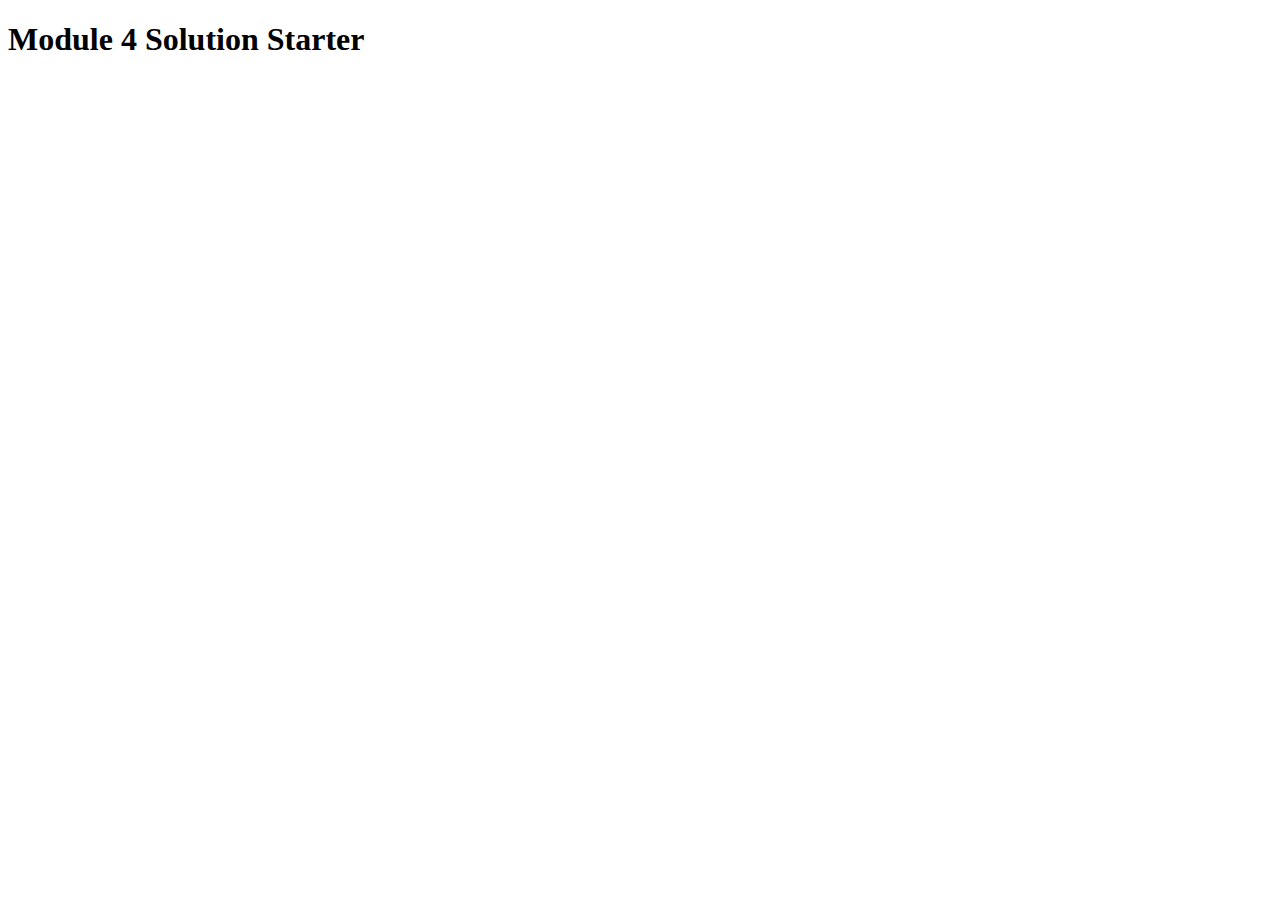
==== index.html @ 79693ad4 "feat : Ready for start assignment - Easier version" ====
<!DOCTYPE html>
<html>
<head>
  <meta charset="utf-8">
  <title>Module 4 Solution Starter</title>
  <script src="SpeakHello.js"></script>
  <script src="SpeakGoodBye.js"></script>
  <script src="script.js"></script>
</head>
<body>
  <h1>Module 4 Solution Starter</h1>
</body>
</html>
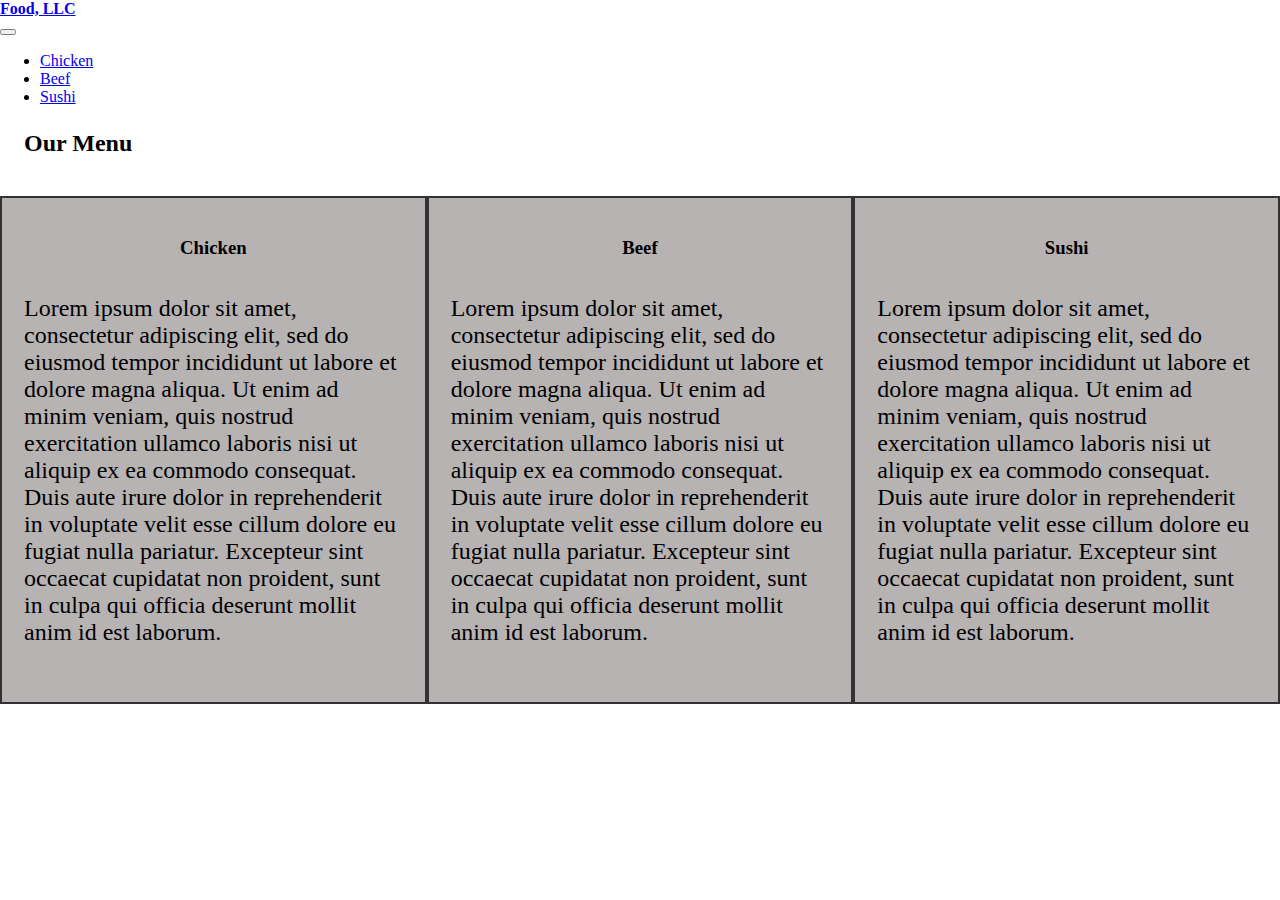
==== commit 1b2d2828: "feat : change display type - error[margin]" ====
--- a/index.html
+++ b/index.html
@@ -1,13 +1,104 @@
 <!DOCTYPE html>
-<html>
+<html lang="en">
 <head>
-  <meta charset="utf-8">
-  <title>Module 4 Solution Starter</title>
-  <script src="SpeakHello.js"></script>
-  <script src="SpeakGoodBye.js"></script>
-  <script src="script.js"></script>
+    <meta charset="UTF-8">
+    <meta http-equiv="X-UA-Compatible" content="IE=edge">
+    <meta name="viewport" content="width=device-width, initial-scale=1.0">
+    <title>Coursera-MD3-solution</title>
+    <style>
+        
+        @media (min-width: 992px) {
+            .col-lg-4 {
+            float: center;
+            width: 33.33%;
+            }
+        }
+
+        @media (min-width: 768px) and (max-width: 991px) {
+            .col-md-6 {
+            float: center;
+            width: 50%;
+            margin-left: auto;
+            margin-right: auto;
+            }
+            .col-md-12 {
+            float: center;
+            width: 100%;
+            margin-left: auto;
+            margin-right: auto;
+            }
+        }
+
+        /*mobile version*/
+        @media (max-width: 767px) {
+            .col-sm-12 {
+            float: center;
+            width: 100%;
+            }
+
+        }
+    </style>
+    <link rel="stylesheet" type="text/css" href="css/bootstrap.min.css">
+    <link href="css/style.css" rel="stylesheet">
+    
+
 </head>
 <body>
-  <h1>Module 4 Solution Starter</h1>
+    <header>
+        <nav class="navbar navbar-expand-lg navbar-light bg-light">
+            <div class="container-fluid p-3 mb-2 bg-secondary">
+               <div class="navbar-brand" >
+                <a href="index.html" class="nav-link active text-body fs-3" aria-current="page" href="#">Food, LLC</a>
+               </div>
+
+                <button class="navbar-toggler" type="button" data-bs-toggle="collapse"  data-bs-target="#navbarNav" aria-controls="navbarNav" aria-expanded="false" aria-label="Toggle navigation">
+                    <span class="navbar-toggler-icon"></span>
+                </button>
+                <div class="collapse navbar-collapse justify-content-end" id="navbarNav">
+                   <ul class="navbar-nav fs-5">
+                        <li class="navbar-item">
+                            <a class="nav-link active" aria-current="page" href="#">Chicken</a>
+                        </li>
+                        <li class="navbar-item">
+                            <a class="nav-link active" href="#">Beef</a>
+                        </li>
+                        <li class="navbar-item">
+                            <a class="nav-link active" href="#">Sushi</a>
+                        </li>
+                   </ul>
+                </div>
+            </div>
+        </nav>
+        
+    </header>
+    <div id="main-content" class="conatainer-fluid">
+        <h2 class="text-center fw-bold">Our Menu</h2>
+        <div class="m-3 row " >
+            <div id="mar" class="col-lg-4 col-md-6 col-sm-12" >
+                <h3 class="title"> Chicken </h3>
+                <p class="article">Lorem ipsum dolor sit amet, consectetur adipiscing elit, sed do eiusmod tempor incididunt ut labore et dolore magna aliqua. Ut enim ad minim veniam, quis nostrud exercitation ullamco laboris nisi ut aliquip ex ea commodo consequat. Duis aute irure dolor in reprehenderit in voluptate velit esse cillum dolore eu fugiat nulla pariatur. Excepteur sint occaecat cupidatat non proident, sunt in culpa qui officia deserunt mollit anim id est laborum.</p>
+            </div>
+ 
+
+            <div id="mar" class="col-lg-4 col-md-6 col-sm-12" >
+                <h3 class="title"> Beef </h3>
+                <p class="article">Lorem ipsum dolor sit amet, consectetur adipiscing elit, sed do eiusmod tempor incididunt ut labore et dolore magna aliqua. Ut enim ad minim veniam, quis nostrud exercitation ullamco laboris nisi ut aliquip ex ea commodo consequat. Duis aute irure dolor in reprehenderit in voluptate velit esse cillum dolore eu fugiat nulla pariatur. Excepteur sint occaecat cupidatat non proident, sunt in culpa qui officia deserunt mollit anim id est laborum.</p>
+            </div>
+
+    
+            <div id="mar" class="col-lg-4 col-md-12 col-sm-12" >
+                <h3 class="title"> Sushi </h3>
+                <p class="article">Lorem ipsum dolor sit amet, consectetur adipiscing elit, sed do eiusmod tempor incididunt ut labore et dolore magna aliqua. Ut enim ad minim veniam, quis nostrud exercitation ullamco laboris nisi ut aliquip ex ea commodo consequat. Duis aute irure dolor in reprehenderit in voluptate velit esse cillum dolore eu fugiat nulla pariatur. Excepteur sint occaecat cupidatat non proident, sunt in culpa qui officia deserunt mollit anim id est laborum.</p>
+            </div>
+        </div>
+    </div>
+        
+
+
+
+
+    <scipt src="js/jquery-3.6.1.min.js"></scipt>
+    <script src="https://cdn.jsdelivr.net/npm/bootstrap@5.0.2/dist/js/bootstrap.bundle.min.js" integrity="sha384-MrcW6ZMFYlzcLA8Nl+NtUVF0sA7MsXsP1UyJoMp4YLEuNSfAP+JcXn/tWtIaxVXM" crossorigin="anonymous"></script>
+    <scipt src="js/script.js"></scipt>
 </body>
 </html>--- a/css/style.css
+++ b/css/style.css
@@ -0,0 +1,46 @@
+body {
+    margin: 0;
+}
+
+.navbar-brand{
+    font-weight: bold;
+    color: #b8b3b3 !important;
+    text-decoration: none;
+}
+
+
+#main-content > h2 {
+    margin: 1em;
+    padding-bottom: 15px;
+    width: 100%;
+}
+
+
+#main-content > div {
+    display: flex;
+}
+
+/* #mar {
+    margin: 1px;
+} */
+
+#main-content > div >div{
+   border: solid 2px #333;
+   /* display: inline; */
+   padding: 20px 10px 20px 10px;
+   /* margin: auto; */
+    
+   background-color: #b8b3b3;
+   
+}
+
+.title {
+    font-weight: bold;
+    text-align: center;
+    margin-bottom: 1em;
+}
+
+.article {
+    font-size: 1.5em;
+    padding: .5em;
+}
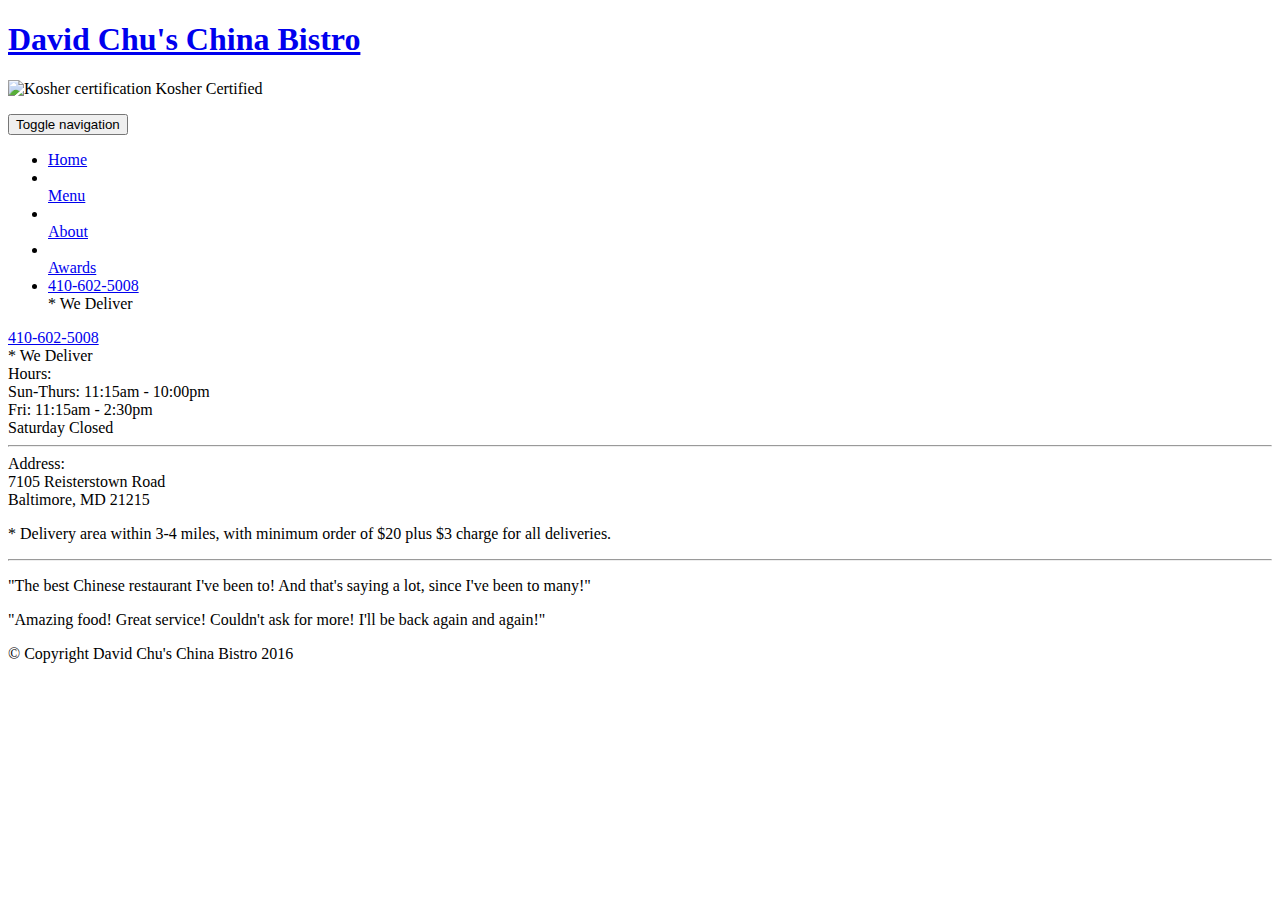
==== commit 67bd1c41: "feat :  add functions" ====
--- a/index.html
+++ b/index.html
@@ -1,104 +1,109 @@
-<!DOCTYPE html>
+<!doctype html>
 <html lang="en">
-<head>
-    <meta charset="UTF-8">
+  <head>
+    <meta charset="utf-8">
     <meta http-equiv="X-UA-Compatible" content="IE=edge">
-    <meta name="viewport" content="width=device-width, initial-scale=1.0">
-    <title>Coursera-MD3-solution</title>
-    <style>
+    <meta name="viewport" content="width=device-width, initial-scale=1">
+    <title>David Chu's China Bistro</title>
+    <link rel="stylesheet" href="css/bootstrap.min.css">
+    <link rel="stylesheet" href="css/styles.css">
+    <link href='https://fonts.googleapis.com/css?family=Oxygen:400,300,700' rel='stylesheet' type='text/css'>
+    <link href='https://fonts.googleapis.com/css?family=Lora' rel='stylesheet' type='text/css'>
+  </head>
+<body>
+  <header>
+    <nav id="header-nav" class="navbar navbar-default">
+      <div class="container">
+        <div class="navbar-header">
+          <a href="index.html" class="pull-left visible-md visible-lg">
+            <div id="logo-img" alt="Logo image"></div>
+          </a>
+
+          <div class="navbar-brand">
+            <a href="index.html"><h1>David Chu's China Bistro</h1></a>
+            <p>
+              <img src="images/star-k-logo.png" alt="Kosher certification">
+              <span>Kosher Certified</span>
+            </p>
+          </div>
+
+          <button id="navbarToggle" type="button" class="navbar-toggle collapsed" data-toggle="collapse" data-target="#collapsable-nav" aria-expanded="false">
+            <span class="sr-only">Toggle navigation</span>
+            <span class="icon-bar"></span>
+            <span class="icon-bar"></span>
+            <span class="icon-bar"></span>
+          </button>
+        </div>
         
-        @media (min-width: 992px) {
-            .col-lg-4 {
-            float: center;
-            width: 33.33%;
-            }
-        }
+        <div id="collapsable-nav" class="collapse navbar-collapse">
+           <ul id="nav-list" class="nav navbar-nav navbar-right">
+            <li id="navHomeButton" class="visible-xs active">
+              <a href="index.html">
+                <span class="glyphicon glyphicon-home"></span> Home</a>
+            </li>
+            <li id="navMenuButton">
+              <a href="#" onclick="$dc.loadMenuCategories();">
+                <!-- <a href="#" onclick="$dc.loadMenuItems({{randomCategoryShortName}});"></a> -->
+                <span class="glyphicon glyphicon-cutlery"></span><br class="hidden-xs"> Menu</a>
+            </li>
+            <li>
+              <a href="#">
+                <span class="glyphicon glyphicon-info-sign"></span><br class="hidden-xs"> About</a>
+            </li>
+            <li>
+              <a href="#">
+                <span class="glyphicon glyphicon-certificate"></span><br class="hidden-xs"> Awards</a>
+            </li>
+            <li id="phone" class="hidden-xs">
+              <a href="tel:410-602-5008">
+                <span>410-602-5008</span></a><div>* We Deliver</div>
+            </li>
+          </ul><!-- #nav-list -->
+        </div><!-- .collapse .navbar-collapse -->
+      </div><!-- .container -->
+    </nav><!-- #header-nav -->
+  </header>
 
-        @media (min-width: 768px) and (max-width: 991px) {
-            .col-md-6 {
-            float: center;
-            width: 50%;
-            margin-left: auto;
-            margin-right: auto;
-            }
-            .col-md-12 {
-            float: center;
-            width: 100%;
-            margin-left: auto;
-            margin-right: auto;
-            }
-        }
+  <div id="call-btn" class="visible-xs">
+    <a class="btn" href="tel:410-602-5008">
+    <span class="glyphicon glyphicon-earphone"></span>
+    410-602-5008
+    </a>
+  </div>
+  <div id="xs-deliver" class="text-center visible-xs">* We Deliver</div>
 
-        /*mobile version*/
-        @media (max-width: 767px) {
-            .col-sm-12 {
-            float: center;
-            width: 100%;
-            }
+  <div id="main-content" class="container"></div>
 
-        }
-    </style>
-    <link rel="stylesheet" type="text/css" href="css/bootstrap.min.css">
-    <link href="css/style.css" rel="stylesheet">
-    
+  <footer class="panel-footer">
+    <div class="container">
+      <div class="row">
+        <section id="hours" class="col-sm-4">
+          <span>Hours:</span><br>
+          Sun-Thurs: 11:15am - 10:00pm<br>
+          Fri: 11:15am - 2:30pm<br>
+          Saturday Closed
+          <hr class="visible-xs">
+        </section>
+        <section id="address" class="col-sm-4">
+          <span>Address:</span><br>
+          7105 Reisterstown Road<br>
+          Baltimore, MD 21215
+          <p>* Delivery area within 3-4 miles, with minimum order of $20 plus $3 charge for all deliveries.</p>
+          <hr class="visible-xs">
+        </section>
+        <section id="testimonials" class="col-sm-4">
+          <p>"The best Chinese restaurant I've been to! And that's saying a lot, since I've been to many!"</p>
+          <p>"Amazing food! Great service! Couldn't ask for more! I'll be back again and again!"</p>
+        </section>
+      </div>
+      <div class="text-center">&copy; Copyright David Chu's China Bistro 2016</div>
+    </div>
+  </footer>
 
-</head>
-<body>
-    <header>
-        <nav class="navbar navbar-expand-lg navbar-light bg-light">
-            <div class="container-fluid p-3 mb-2 bg-secondary">
-               <div class="navbar-brand" >
-                <a href="index.html" class="nav-link active text-body fs-3" aria-current="page" href="#">Food, LLC</a>
-               </div>
-
-                <button class="navbar-toggler" type="button" data-bs-toggle="collapse"  data-bs-target="#navbarNav" aria-controls="navbarNav" aria-expanded="false" aria-label="Toggle navigation">
-                    <span class="navbar-toggler-icon"></span>
-                </button>
-                <div class="collapse navbar-collapse justify-content-end" id="navbarNav">
-                   <ul class="navbar-nav fs-5">
-                        <li class="navbar-item">
-                            <a class="nav-link active" aria-current="page" href="#">Chicken</a>
-                        </li>
-                        <li class="navbar-item">
-                            <a class="nav-link active" href="#">Beef</a>
-                        </li>
-                        <li class="navbar-item">
-                            <a class="nav-link active" href="#">Sushi</a>
-                        </li>
-                   </ul>
-                </div>
-            </div>
-        </nav>
-        
-    </header>
-    <div id="main-content" class="conatainer-fluid">
-        <h2 class="text-center fw-bold">Our Menu</h2>
-        <div class="m-3 row " >
-            <div id="mar" class="col-lg-4 col-md-6 col-sm-12" >
-                <h3 class="title"> Chicken </h3>
-                <p class="article">Lorem ipsum dolor sit amet, consectetur adipiscing elit, sed do eiusmod tempor incididunt ut labore et dolore magna aliqua. Ut enim ad minim veniam, quis nostrud exercitation ullamco laboris nisi ut aliquip ex ea commodo consequat. Duis aute irure dolor in reprehenderit in voluptate velit esse cillum dolore eu fugiat nulla pariatur. Excepteur sint occaecat cupidatat non proident, sunt in culpa qui officia deserunt mollit anim id est laborum.</p>
-            </div>
- 
-
-            <div id="mar" class="col-lg-4 col-md-6 col-sm-12" >
-                <h3 class="title"> Beef </h3>
-                <p class="article">Lorem ipsum dolor sit amet, consectetur adipiscing elit, sed do eiusmod tempor incididunt ut labore et dolore magna aliqua. Ut enim ad minim veniam, quis nostrud exercitation ullamco laboris nisi ut aliquip ex ea commodo consequat. Duis aute irure dolor in reprehenderit in voluptate velit esse cillum dolore eu fugiat nulla pariatur. Excepteur sint occaecat cupidatat non proident, sunt in culpa qui officia deserunt mollit anim id est laborum.</p>
-            </div>
-
-    
-            <div id="mar" class="col-lg-4 col-md-12 col-sm-12" >
-                <h3 class="title"> Sushi </h3>
-                <p class="article">Lorem ipsum dolor sit amet, consectetur adipiscing elit, sed do eiusmod tempor incididunt ut labore et dolore magna aliqua. Ut enim ad minim veniam, quis nostrud exercitation ullamco laboris nisi ut aliquip ex ea commodo consequat. Duis aute irure dolor in reprehenderit in voluptate velit esse cillum dolore eu fugiat nulla pariatur. Excepteur sint occaecat cupidatat non proident, sunt in culpa qui officia deserunt mollit anim id est laborum.</p>
-            </div>
-        </div>
-    </div>
-        
-
-
-
-
-    <scipt src="js/jquery-3.6.1.min.js"></scipt>
-    <script src="https://cdn.jsdelivr.net/npm/bootstrap@5.0.2/dist/js/bootstrap.bundle.min.js" integrity="sha384-MrcW6ZMFYlzcLA8Nl+NtUVF0sA7MsXsP1UyJoMp4YLEuNSfAP+JcXn/tWtIaxVXM" crossorigin="anonymous"></script>
-    <scipt src="js/script.js"></scipt>
+  <!-- jQuery (Bootstrap JS plugins depend on it) -->
+  <script src="js/jquery-3.6.1.min.js"></script>
+  <script src="js/bootstrap.min.js"></script>
+  <script src="js/ajax-utils.js"></script>
+  <script src="js/script.js"></script>
 </body>
 </html>